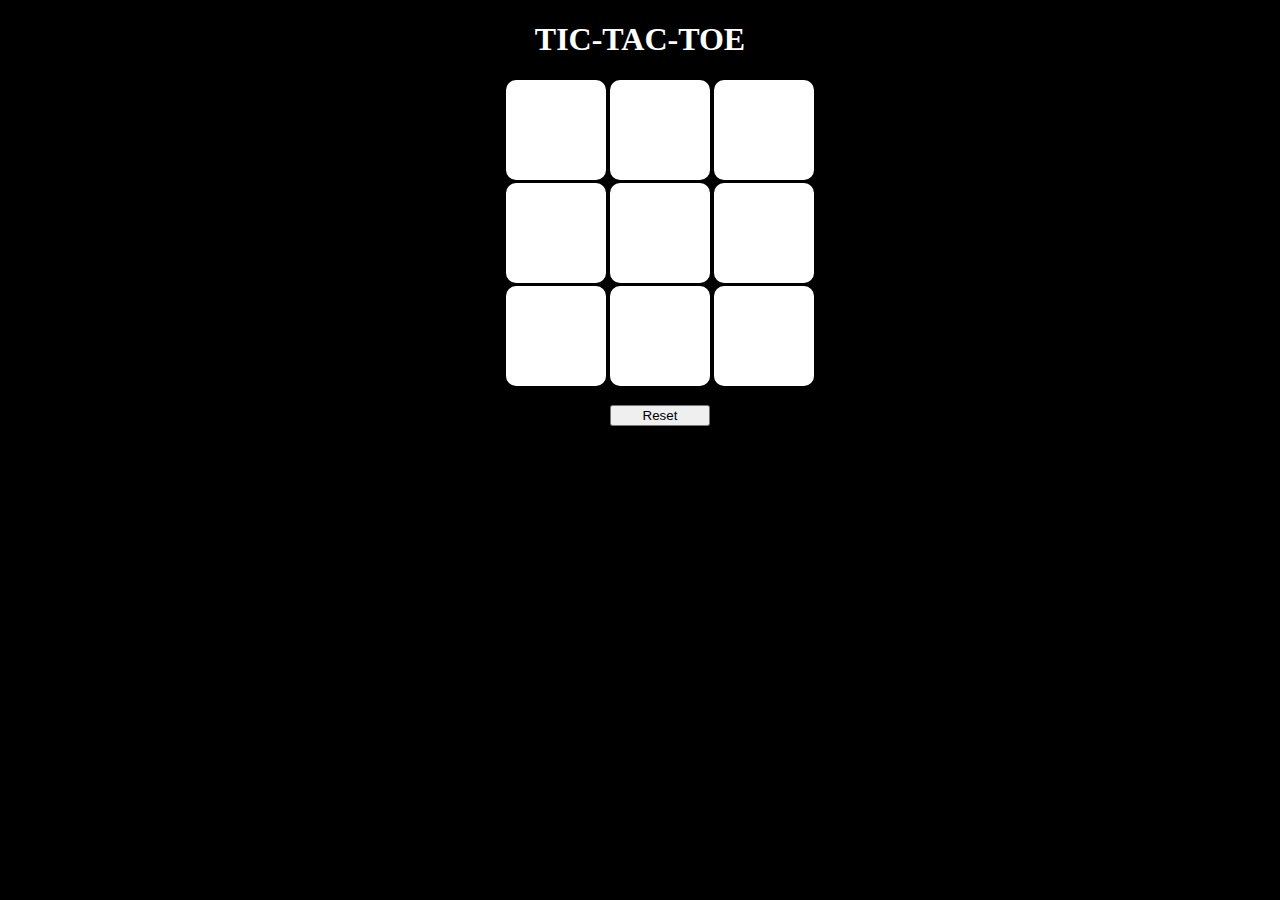
==== TicTacToe/index.html @ b7bb445e "Simple game with minimal styling" ====
<!DOCTYPE html>
<html lang="en">
  <head>
    <meta charset="UTF-8" />
    <meta
      name="viewport"
      content="wclassth=device-wclassth, initial-scale=1.0"
    />
    <link rel="stylesheet" href="style.css" />
    <title>TicTacToe</title>
  </head>
  <body>
    <h1>TIC-TAC-TOE</h1>
    <div>
      <ul>
        <li>
          <button type="button" class="btn"></button>
          <button type="button" class="btn"></button>
          <button type="button" class="btn"></button>
        </li>
        <li>
          <button type="button" class="btn"></button>
          <button type="button" class="btn"></button>
          <button type="button" class="btn"></button>
        </li>
        <li>
          <button type="button" class="btn"></button>
          <button type="button" class="btn"></button>
          <button type="button" class="btn"></button>
        </li>
      </ul>
      <button type="button" id="reset">Reset</button>
      <h2 id="winner"></h2>
    </div>
    <script src="script.js"></script>
  </body>
</html>
---- TicTacToe/style.css ----
body {
  background-color: black;
  text-align: center;
  color: white;
}
.btn {
  background-color: white;
  color: black;
  width: 100px;
  height: 100px;
  border: 0;
  border-radius: 10%;
  margin-bottom: 3px;
  vertical-align: top;
  font-size: xx-large;
  font-family: system-ui, -apple-system, BlinkMacSystemFont, "Segoe UI", Roboto,
    Oxygen, Ubuntu, Cantarell, "Open Sans", "Helvetica Neue", sans-serif;
  font-weight: 1000;
  color: purple;
}
ul {
  list-style-type: none;
}

#reset {
  width: 100px;
  margin-left: 40px;
  vertical-align: top;
}

#winner {
  margin-left: 40px;
  vertical-align: top;
  color: purple;
}

/* footer {
  text-align: center;
  margin-left: 40px;
  margin-top: 170px;
  color: white;
} */
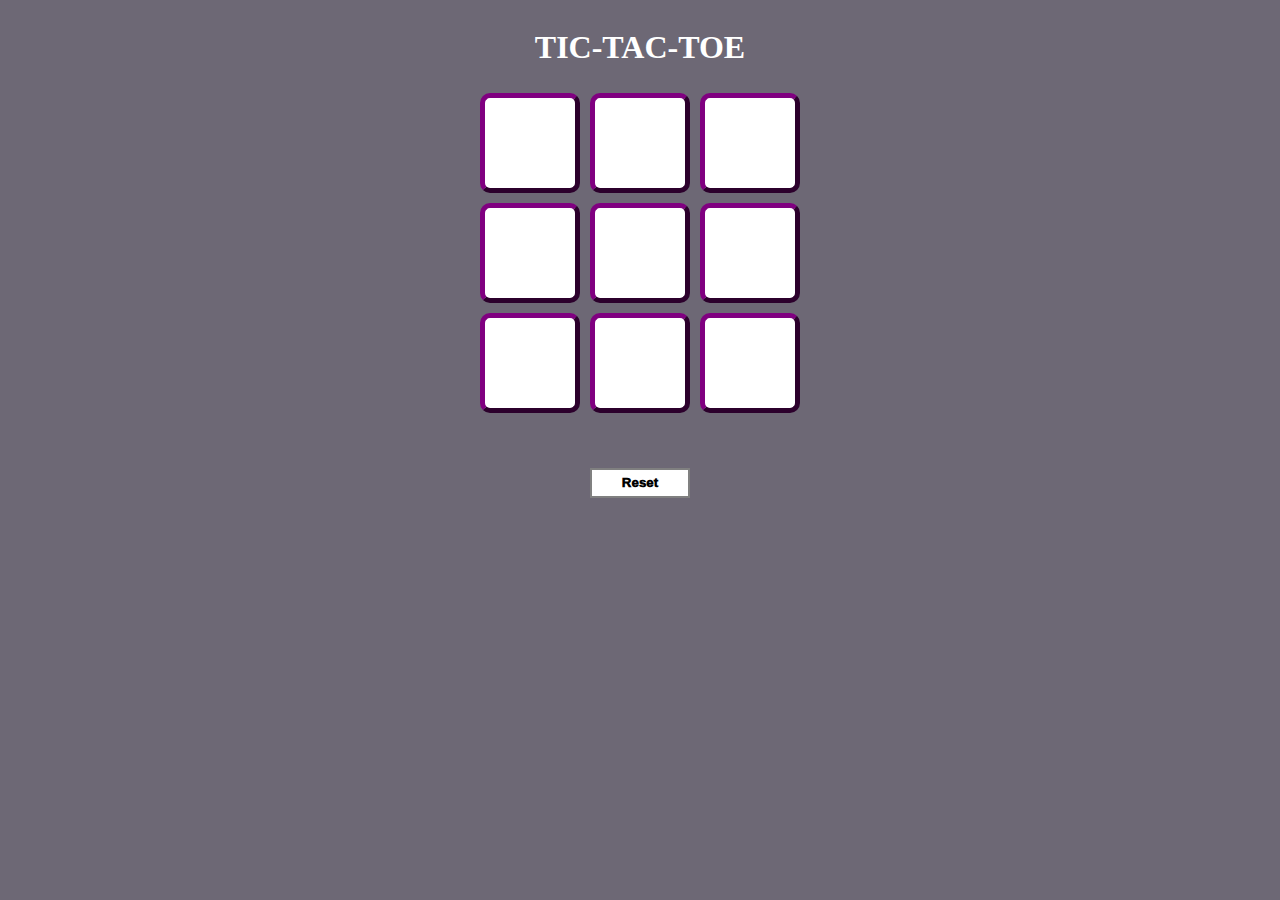
==== commit f3b27391: "Better styling using flex box, added draw condition" ====
--- a/TicTacToe/index.html
+++ b/TicTacToe/index.html
@@ -11,27 +11,19 @@
   </head>
   <body>
     <h1>TIC-TAC-TOE</h1>
-    <div>
-      <ul>
-        <li>
-          <button type="button" class="btn"></button>
-          <button type="button" class="btn"></button>
-          <button type="button" class="btn"></button>
-        </li>
-        <li>
-          <button type="button" class="btn"></button>
-          <button type="button" class="btn"></button>
-          <button type="button" class="btn"></button>
-        </li>
-        <li>
-          <button type="button" class="btn"></button>
-          <button type="button" class="btn"></button>
-          <button type="button" class="btn"></button>
-        </li>
-      </ul>
-      <button type="button" id="reset">Reset</button>
-      <h2 id="winner"></h2>
+    <div class="container">
+      <button type="button" class="btn left"></button>
+      <button type="button" class="btn centre"></button>
+      <button type="button" class="btn right"></button>
+      <button type="button" class="btn left"></button>
+      <button type="button" class="btn centre"></button>
+      <button type="button" class="btn right"></button>
+      <button type="button" class="btn left"></button>
+      <button type="button" class="btn centre"></button>
+      <button type="button" class="btn right"></button>
     </div>
+    <button type="button" id="reset">Reset</button>
+    <h2 id="result"></h2>
     <script src="script.js"></script>
   </body>
 </html>
--- a/TicTacToe/style.css
+++ b/TicTacToe/style.css
@@ -1,36 +1,42 @@
 body {
-  background-color: black;
-  text-align: center;
+  background-color: #6d6875;
+  display: flex;
+  flex-flow: column wrap;
+  align-items: center;
+  justify-content: space-between;
+  /* text-align: center; */
   color: white;
+}
+.container {
+  width: 360px;
+  display: flex;
+  flex-wrap: wrap;
+  justify-content: center;
 }
 .btn {
   background-color: white;
-  color: black;
   width: 100px;
   height: 100px;
-  border: 0;
+  border-width: 5px;
+  border-color: purple;
+  margin: 5px;
   border-radius: 10%;
-  margin-bottom: 3px;
-  vertical-align: top;
   font-size: xx-large;
   font-family: system-ui, -apple-system, BlinkMacSystemFont, "Segoe UI", Roboto,
     Oxygen, Ubuntu, Cantarell, "Open Sans", "Helvetica Neue", sans-serif;
   font-weight: 1000;
   color: purple;
 }
-ul {
-  list-style-type: none;
-}
-
 #reset {
   width: 100px;
-  margin-left: 40px;
-  vertical-align: top;
+  height: 30px;
+  margin: 50px;
+  background-color: white;
+  border: 2px solid grey;
+  font-weight: 1000;
+  color: black;
 }
-
-#winner {
-  margin-left: 40px;
-  vertical-align: top;
+#result {
   color: purple;
 }
 
